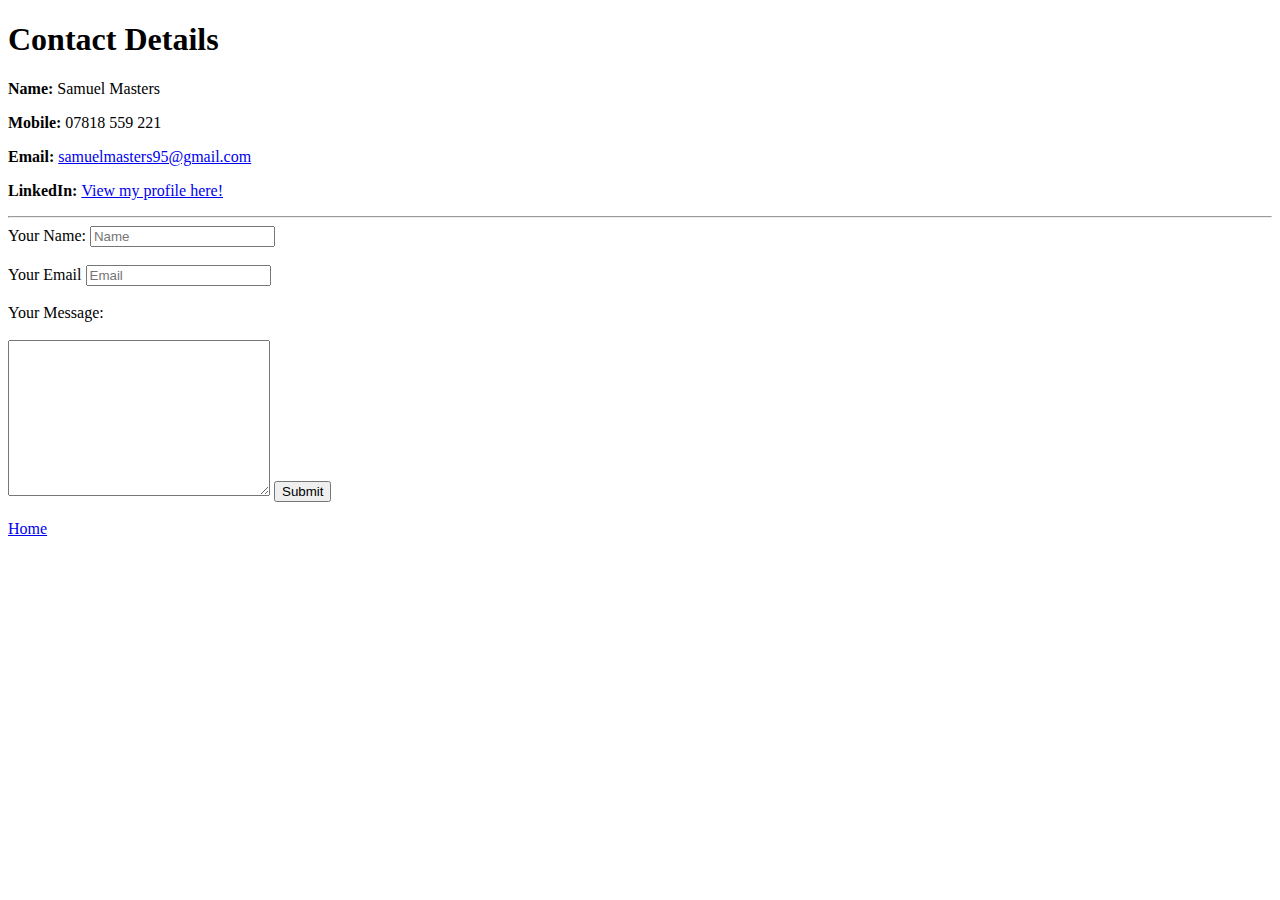
==== contact.html @ 0c82c183 "Add inital CV website files" ====
<!DOCTYPE html>
<html>

  <head>
    <meta charset="utf-8">
    <title>Contact Me!</title>
  </head>

  <body>
    <h1>Contact Details</h1>
    <p><strong>Name:</strong> Samuel Masters</p>
    <p><strong>Mobile:</strong> 07818 559 221</p>
    <p><strong>Email:</strong> <a href="mailto:samuelmasters95@gmail.com">samuelmasters95@gmail.com</a></p>
    <p><strong>LinkedIn: </strong><a href="https://www.linkedin.com/in/samuel-masters-05a891167/" target=blank>View my profile here!</a></p>
    <hr>
    <form enctype="text/plain" action="mailto:samuelmasters95@gmail.com" method="post">
      <label for="">Your Name:</label>
      <input type="text" name="yourName" value="" placeholder="Name"><br><br>
      <label for="">Your Email</label>
      <input type="email" name="yourEmail" value="" placeholder="Email"><br><br>
      <label for="">Your Message:</label><br><br>
      <textarea name="yourMessage" rows="10" cols="30"></textarea>
      <input type="submit" name="">
    </form>
    <br>
    <a href="index.html">Home</a>

  </body>

</html>
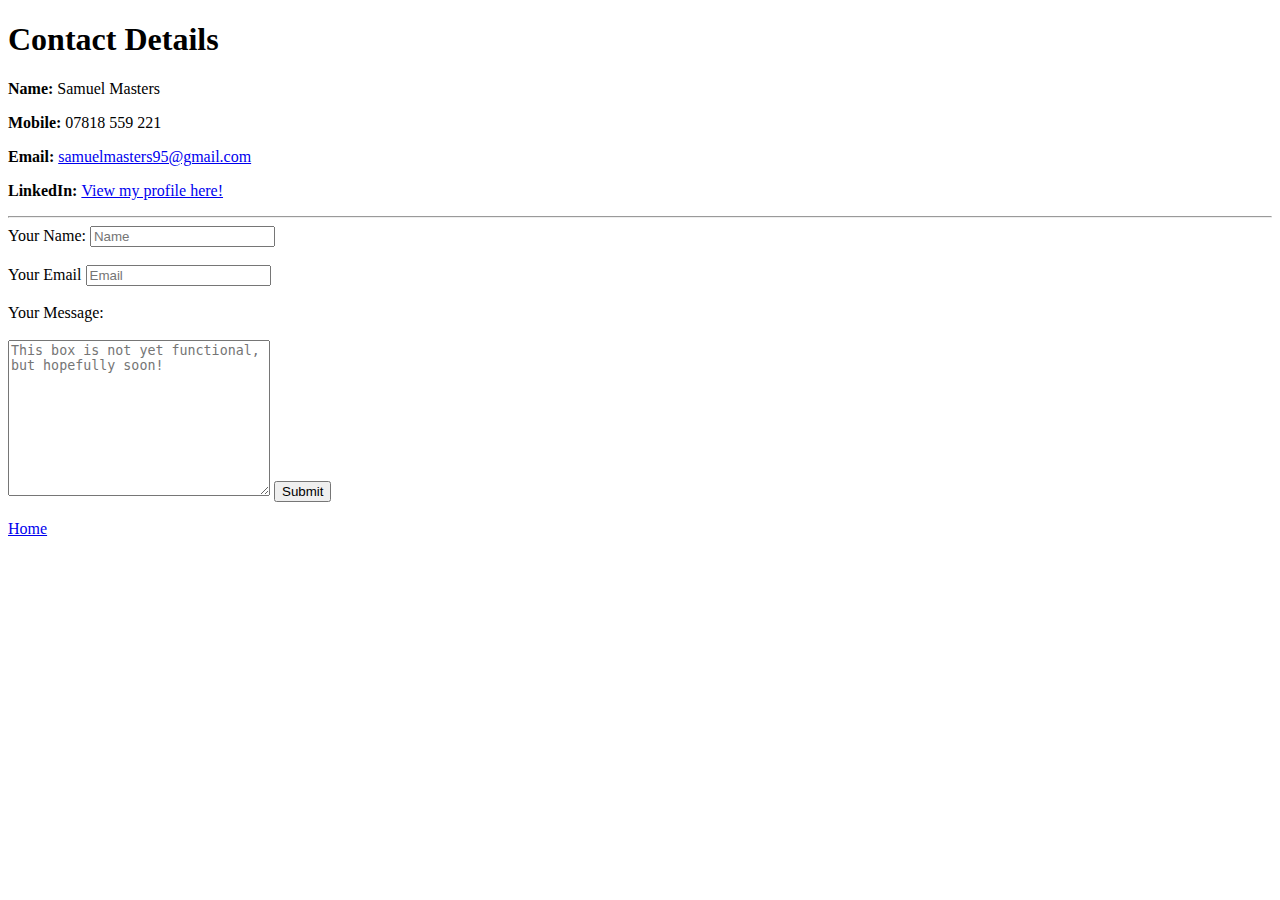
==== commit 04c3a46b: "Add files via upload" ====
--- a/contact.html
+++ b/contact.html
@@ -4,6 +4,7 @@
   <head>
     <meta charset="utf-8">
     <title>Contact Me!</title>
+    <link rel="stylesheet" href="css/styles.css">
   </head>
 
   <body>
@@ -19,7 +20,7 @@
       <label for="">Your Email</label>
       <input type="email" name="yourEmail" value="" placeholder="Email"><br><br>
       <label for="">Your Message:</label><br><br>
-      <textarea name="yourMessage" rows="10" cols="30"></textarea>
+      <textarea name="yourMessage" rows="10" cols="30" placeholder="This box is not yet functional, but hopefully soon!"></textarea>
       <input type="submit" name="">
     </form>
     <br>
